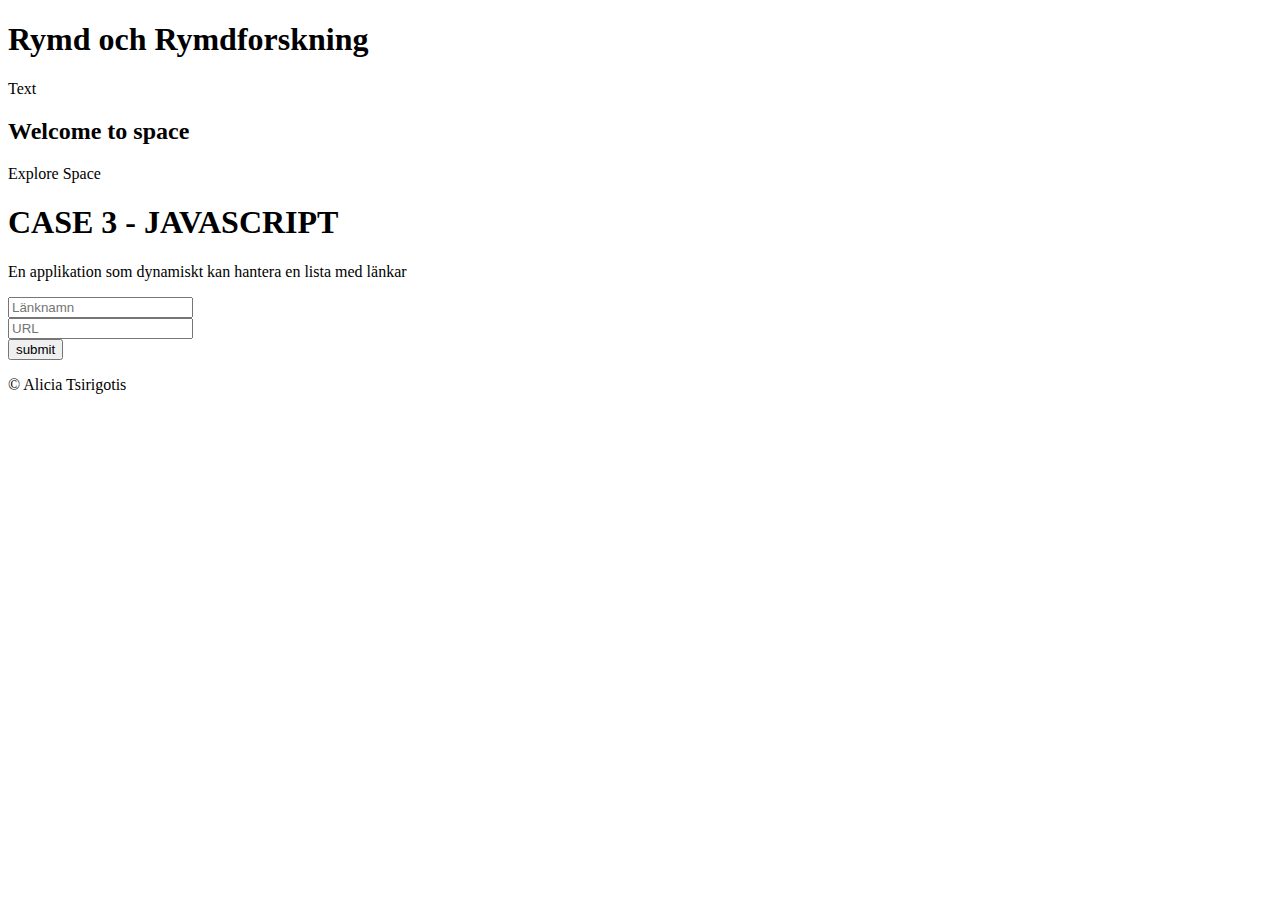
==== index.html @ 743dd8c3 "Added index-site" ====
<!DOCTYPE html>
<html lang="en">
<head>
    <meta charset="UTF-8">
    <meta name="viewport" content="width=device-width, initial-scale=1.0">

    <link rel="stylesheet" href="./styles/styles.css">
    
    <title>API-Visualisering</title>
</head>
<body>
    
    <header>
        <h1>Rymd och Rymdforskning</h1>
    </header>

    <nav>
        <p>Text</p>
    </nav>

    <section class="landing_section">
        <h2>Welcome to space</h2>
        <p>Explore Space</p>

    
        <div class="container">

            <h1>CASE 3 - JAVASCRIPT</h1>
            <p>En applikation som dynamiskt kan hantera en lista med länkar</p>

            <div class="form">
                <form action="" method="post">

                    <input type="text" name="text" id="name" placeholder="Länknamn" class="type_box"><br>
                    <input type="text" name="text" id="text" placeholder="URL" class="type_box" required><br>
                    <input type="submit" value="submit" class="button button-text">

                </form>
            </div>

        </div>


    
    </section>

    <footer>
        <p>&copy; Alicia Tsirigotis</p>
    </footer>

</body>
</html>
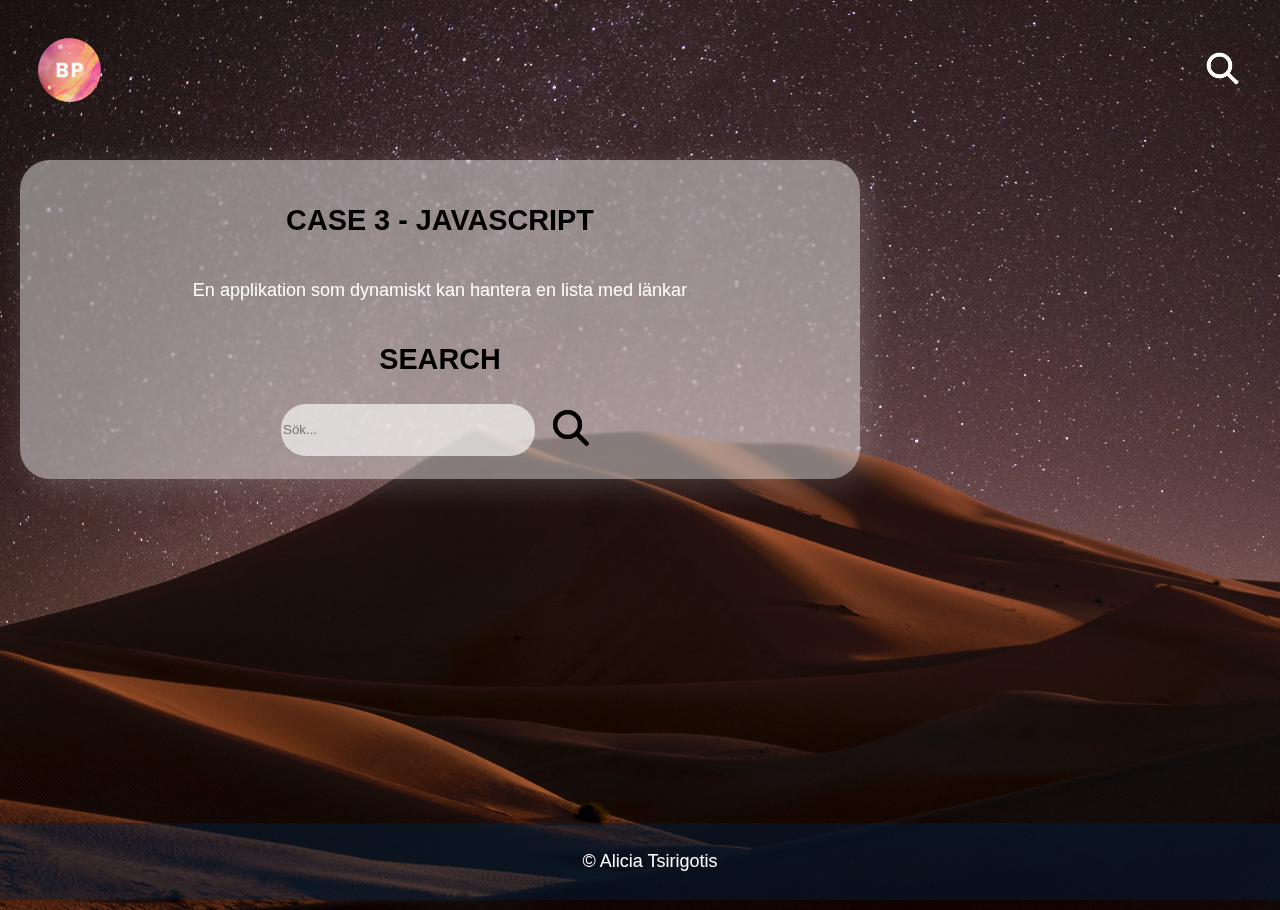
==== commit d3f97e9a: "New changes" ====
--- a/index.html
+++ b/index.html
@@ -1,52 +1,58 @@
 <!DOCTYPE html>
 <html lang="en">
+
 <head>
     <meta charset="UTF-8">
     <meta name="viewport" content="width=device-width, initial-scale=1.0">
 
     <link rel="stylesheet" href="./styles/styles.css">
-    
+
     <title>API-Visualisering</title>
 </head>
+
 <body>
+
+    <header>
+        <img src="/images/logo2.png" alt="Rymdtema Logo">
+
+        <nav>
+            <img src="/images/search_nav.png" alt="Sökikon" class="nav_search">
+        </nav>
     
-    <header>
-        <h1>Rymd och Rymdforskning</h1>
     </header>
 
-    <nav>
-        <p>Text</p>
-    </nav>
 
-    <section class="landing_section">
-        <h2>Welcome to space</h2>
-        <p>Explore Space</p>
 
-    
+
+    <main>
+
         <div class="container">
 
             <h1>CASE 3 - JAVASCRIPT</h1>
             <p>En applikation som dynamiskt kan hantera en lista med länkar</p>
 
-            <div class="form">
-                <form action="" method="post">
+  
 
-                    <input type="text" name="text" id="name" placeholder="Länknamn" class="type_box"><br>
-                    <input type="text" name="text" id="text" placeholder="URL" class="type_box" required><br>
-                    <input type="submit" value="submit" class="button button-text">
-
-                </form>
-            </div>
+            <h1>SEARCH</h1>
+            
+        <div class="search-container">
+            <input type="text" id="searchInput" placeholder="Sök...">
+            <button type="submit" id="searchButton">
+                <img src="/images/serach.png" alt="Sökikon">
+            </button>
+        </div>
 
         </div>
 
+    </main>
 
-    
-    </section>
+
+
 
     <footer>
         <p>&copy; Alicia Tsirigotis</p>
     </footer>
 
 </body>
+
 </html>--- a/styles/styles.css
+++ b/styles/styles.css
@@ -0,0 +1,205 @@
+body {
+    font-family: Arial, Helvetica, sans-serif;
+    margin: 0;
+    background-image: url('/images/space3.jpg');
+    background-size: cover;
+    width: 100vw;
+    height: 100vh;
+}
+
+
+
+
+
+/* HEADER */
+header {
+    display: flex;
+    justify-content: space-between;
+    align-items: center;
+    /* background-color: #001f3f; */
+
+    padding: 20px;
+    border-radius: 30px;
+    margin: 10px;
+}
+
+header h1 {
+    margin: 0;
+    /* Ta bort marginalen för h1-elementet */
+}
+
+header img {
+    max-width: 80px;
+    max-height: 80px;
+    margin-left: 0px;
+}
+
+.nav_search {
+    max-width: 35px;
+    max-height: 35px;
+    margin-left: 0px;
+}
+
+/* ---------- */
+
+
+
+
+/* -------- */
+nav {
+    /* background-color: #003366; */
+    color: #ffffff;
+    padding: 10px;
+}
+
+nav ul {
+    list-style: none;
+    margin: 0;
+    padding: 0;
+    text-align: center;
+}
+
+nav li {
+    display: inline;
+    margin-right: 20px;
+}
+
+nav a {
+    text-decoration: none;
+    color: #000000;
+    font-weight: bold;
+}
+
+
+/* ------ */
+
+main {
+    padding: 20px;
+}
+
+
+.container {
+    display: flex;
+    flex-direction: column;
+    align-items: center;
+    justify-content: center;
+    max-width: 800px;
+
+    margin-bottom: 10px;
+    padding: 20px;
+    /* Lägg till en inre utfyllnad för att ge utrymme mellan innehållet och kanten av containern */
+
+    border-radius: 30px;
+
+
+    background: #ffffff73;
+    box-shadow: 8px 8px 30px 0px rgba(255, 255, 255, 0.164);
+    backdrop-filter: blur(1px);
+}
+    /* ---------- */
+
+
+
+
+
+    /* ----------------- */
+    h1 {
+        text-align: center;
+        font-size: 1.8rem;
+        padding: 5px;
+    }
+
+    p {
+        font-size: 18px;
+        color: #ffffff;
+    }
+
+    /* ------ */
+
+
+
+    /* SEARCH */
+    .search-container {
+        display: flex;
+        align-items: center;
+    }
+
+    #searchInput {
+        margin-right: 8px;
+        border: none;
+        border-radius: 25px;
+        background-color: #ffffffa1;
+        height: 50px;
+        width: 250px;
+        position: relative;
+        /* Lägg till position relative för att rymma den absolut positionerade ikonen */
+    }
+
+    #searchButton {
+        padding: 8px;
+        background-color: #ffffff00;
+        border: none;
+        border-radius: 4px;
+        cursor: pointer;
+    }
+
+    #searchButton img {
+        width: 40px;
+        height: 40px;
+    }
+
+    #searchButton:hover {
+        background-color: #ffffff00;
+    }
+
+
+    /* ------------ */
+
+
+
+    footer {
+        background-color: #001f3f71;
+        color: #ffffff;
+        padding: 10px;
+        text-align: center;
+        position: fixed;
+        bottom: 0;
+        width: 100%;
+    }
+
+
+
+
+
+
+
+
+
+
+    /* INSTÄLLNINGAR FÖR GRID */
+    @media screen and (min-width: 400px) {
+        div.container {
+            grid-template-columns: repeat(1, 1fr);
+        }
+    }
+
+
+    @media screen and (min-width: 600px) {
+        div.container {
+            grid-template-columns: repeat(1, 1fr);
+        }
+    }
+
+
+    @media screen and (min-width: 800px) {
+        div.container {
+            grid-template-columns: repeat(2, 1fr);
+        }
+    }
+
+    /* stora skärmar - skapa en begrändas bredd, ex 1280 px */
+    @media screen and (min-width: 1280px) {
+        div.container {
+            width: 1280px;
+        }
+    }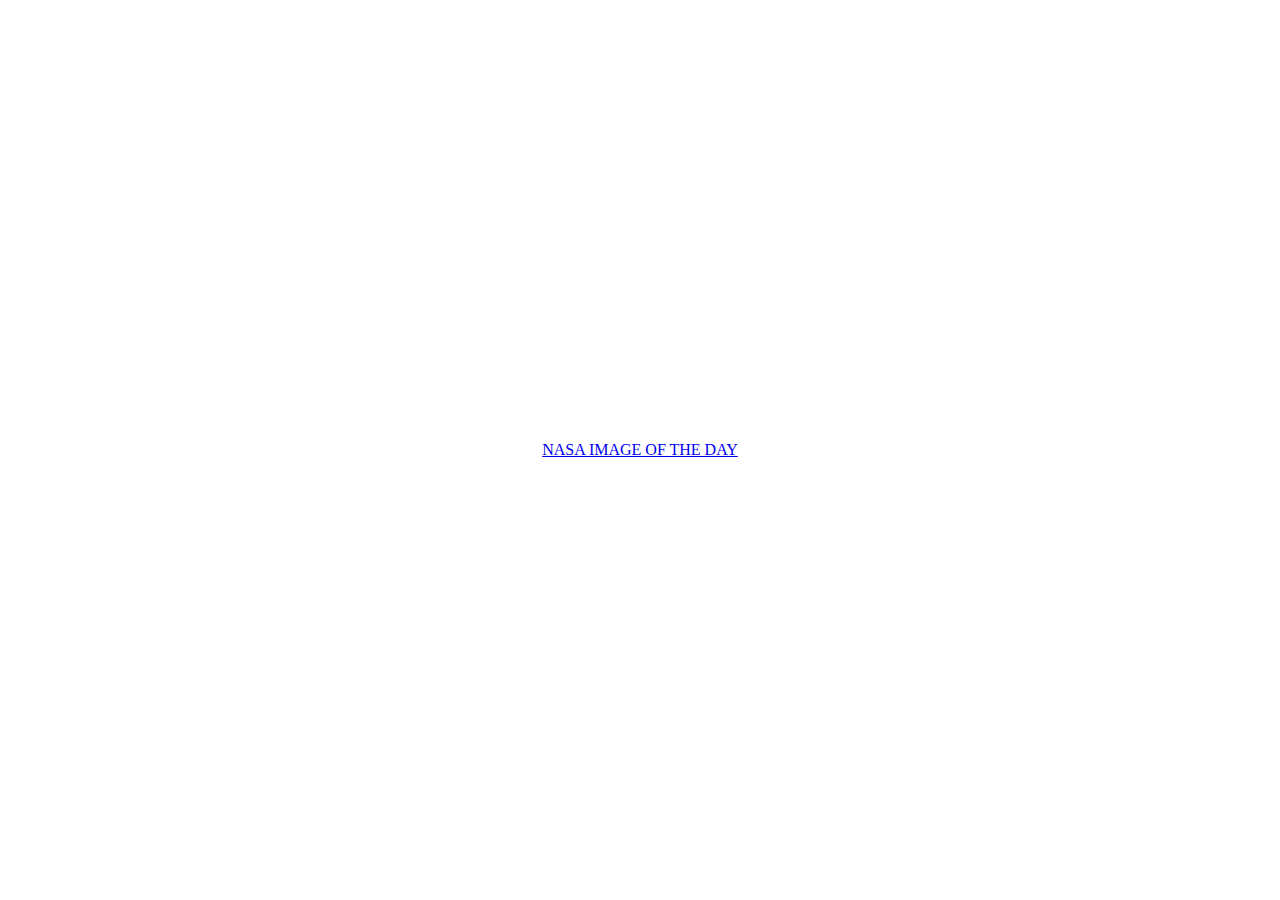
==== commit e2976e1a: "changes" ====
--- a/index.html
+++ b/index.html
@@ -5,53 +5,39 @@
     <meta charset="UTF-8">
     <meta name="viewport" content="width=device-width, initial-scale=1.0">
 
-    <link rel="stylesheet" href="./styles/styles.css">
+    <link rel="stylesheet" href="./styles/starter_styles.css">
 
     <title>API-Visualisering</title>
 </head>
 
-<body>
+<body class="starter">
 
-    <header>
-        <img src="/images/logo2.png" alt="Rymdtema Logo">
 
-        <nav>
-            <img src="/images/search_nav.png" alt="Sökikon" class="nav_search">
-        </nav>
-    
-    </header>
 
 
 
 
     <main>
 
-        <div class="container">
+        
 
-            <h1>CASE 3 - JAVASCRIPT</h1>
-            <p>En applikation som dynamiskt kan hantera en lista med länkar</p>
+        <div class="circle-container">
+            <div class="video-container">
+                <video autoplay muted loop id="myVideo">
+                    <source src="/video/video.mp4" type="video/mp4">
+                    Din webbläsare stöder inte video-taggen.
+                </video>
+            <div class="content">
+                <!-- Resten av din HTML-kod -->
+                <a href="index.html">NASA IMAGE OF THE DAY</a>
 
-  
-
-            <h1>SEARCH</h1>
-            
-        <div class="search-container">
-            <input type="text" id="searchInput" placeholder="Sök...">
-            <button type="submit" id="searchButton">
-                <img src="/images/serach.png" alt="Sökikon">
-            </button>
-        </div>
-
+            </div>
         </div>
 
     </main>
 
 
-
-
-    <footer>
-        <p>&copy; Alicia Tsirigotis</p>
-    </footer>
+    <script src="script.js"></script> <!-- Lägg till script.js -->
 
 </body>
 
--- a/styles/starter_styles.css
+++ b/styles/starter_styles.css
@@ -0,0 +1,59 @@
+body, html {
+    margin: 0;
+    padding: 0;
+    height: 100%;
+}
+
+header {
+    display: flex;
+    justify-content: center;
+    align-items: center;
+    background-color: #001f3f;
+    color: #ffffff;
+    padding: 20px;
+}
+
+.circle-container {
+    width: 350px; /* Justera bredden av cirkeln efter behov */
+    height: 350px; /* Justera höjden av cirkeln efter behov */
+    border-radius: 50%;
+    overflow: hidden;
+    position: absolute;
+    top: 50%;
+    left: 50%;
+    transform: translate(-50%, -50%);
+}
+
+.video-container {
+    position: absolute;
+    top: 0;
+    bottom: 0;
+    left: 0;
+    right: 0;
+    width: 100%;
+    height: 100%;
+    overflow: hidden;
+}
+
+#myVideo {
+    min-width: 100%;
+    min-height: 100%;
+}
+
+.content {
+    position: absolute;
+    top: 50%;
+    left: 50%;
+    transform: translate(-50%, -50%);
+    text-align: center;
+    color: #ffffff;
+    z-index: 1;
+}
+
+    /* stora skärmar - skapa en begrändas bredd, ex 1280 px */
+    @media screen and (min-width: 1280px) {
+        .circle-container {
+            width: 800px;
+            height: 800px;
+        }
+    }
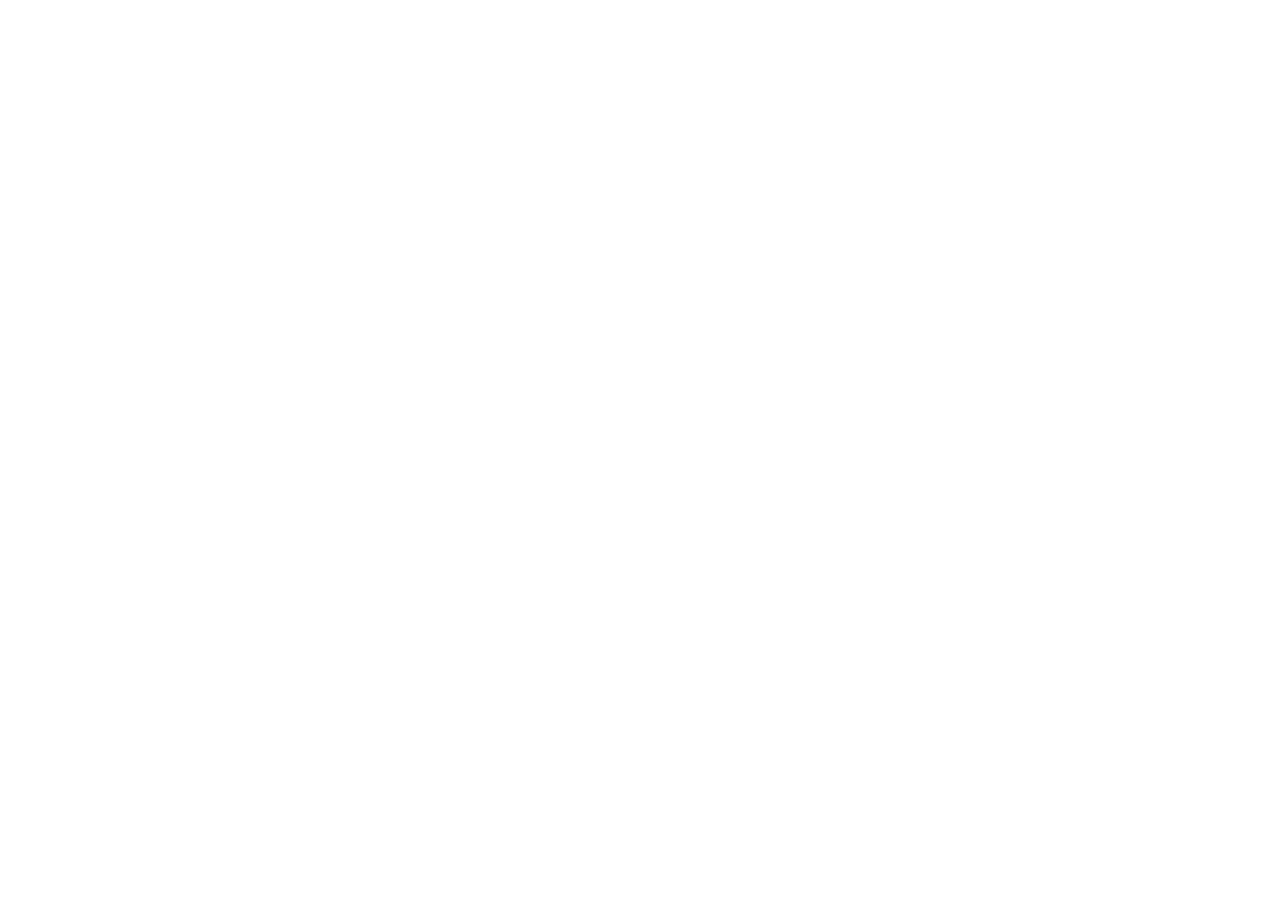
==== commit 84ff6dec: "New changes to design on index-site" ====
--- a/index.html
+++ b/index.html
@@ -4,6 +4,10 @@
 <head>
     <meta charset="UTF-8">
     <meta name="viewport" content="width=device-width, initial-scale=1.0">
+
+    <link rel="preconnect" href="https://fonts.googleapis.com">
+    <link rel="preconnect" href="https://fonts.gstatic.com" crossorigin>
+    <link href="https://fonts.googleapis.com/css2?family=Poppins:wght@300;900&display=swap" rel="stylesheet">
 
     <link rel="stylesheet" href="./styles/starter_styles.css">
 
@@ -13,25 +17,19 @@
 <body class="starter">
 
 
-
+    <video autoplay loop muted>
+        <source src="./video/mars.mp4" type="video/mp4">
+        <!-- Lägg till fler källor för olika webbläsare -->
+        Din webbläsare stöder inte video-taggen.
+    </video>
 
 
 
     <main>
 
-        
-
-        <div class="circle-container">
-            <div class="video-container">
-                <video autoplay muted loop id="myVideo">
-                    <source src="/video/video.mp4" type="video/mp4">
-                    Din webbläsare stöder inte video-taggen.
-                </video>
-            <div class="content">
-                <!-- Resten av din HTML-kod -->
-                <a href="index.html">NASA IMAGE OF THE DAY</a>
-
-            </div>
+        <div class="front_text">
+            <h1>MARS ROVER PHOTOS</h1>
+            <a href="start_page.html" class="button">TAKE ME THERE</a>
         </div>
 
     </main>
--- a/styles/starter_styles.css
+++ b/styles/starter_styles.css
@@ -1,7 +1,11 @@
-body, html {
+body,
+html {
     margin: 0;
     padding: 0;
-    height: 100%;
+    overflow: hidden;
+    display: flex;
+    flex-direction: column;
+    min-height: 100vh;
 }
 
 header {
@@ -13,47 +17,71 @@
     padding: 20px;
 }
 
-.circle-container {
-    width: 350px; /* Justera bredden av cirkeln efter behov */
-    height: 350px; /* Justera höjden av cirkeln efter behov */
-    border-radius: 50%;
-    overflow: hidden;
-    position: absolute;
+
+
+video {
+    position: fixed;
     top: 50%;
     left: 50%;
-    transform: translate(-50%, -50%);
+    min-width: 100%;
+    min-height: 100%;
+    width: auto;
+    height: auto;
+    transform: translateX(-50%) translateY(-50%);
+    z-index: -1;
+    /* Lägger videon bakom andra element */
+
 }
 
-.video-container {
-    position: absolute;
-    top: 0;
-    bottom: 0;
-    left: 0;
-    right: 0;
-    width: 100%;
-    height: 100%;
-    overflow: hidden;
+
+
+/* KNAPP */
+.button {
+    background-color: #ffffff27;
+    border: 0.5px solid white;
+    color: white;
+    padding: 15px 35px;
+    text-align: center;
+    text-decoration: none;
+    display: inline-block;
+    margin: -20px 2px;
+    cursor: pointer;
 }
 
-#myVideo {
-    min-width: 100%;
-    min-height: 100%;
+.button:hover {
+    background-color: #ffffff73; /* Bakgrundsfärg ändras vid hover */
+}
+/* ------------------------ */
+
+
+
+
+
+/* Container för framsida-text */
+.front_text {
+    padding: 20px;
+    margin-top: -30px;
+    /* 420 om det ska vara längst ner */
 }
 
-.content {
-    position: absolute;
-    top: 50%;
-    left: 50%;
-    transform: translate(-50%, -50%);
-    text-align: center;
-    color: #ffffff;
-    z-index: 1;
+
+
+
+h1 {
+    font-family: 'Poppins', sans-serif;
+    color: white;
+    font-size: 3rem;
+    font-weight: 900;
+    line-height: 0.9;
 }
 
-    /* stora skärmar - skapa en begrändas bredd, ex 1280 px */
-    @media screen and (min-width: 1280px) {
-        .circle-container {
-            width: 800px;
-            height: 800px;
-        }
-    }
+a:link,
+a:visited,
+a:hover,
+a:active {
+    font-family: 'Poppins', sans-serif;
+    color: white;
+    font-size: 1rem;
+    font-weight: 300;
+    text-decoration: none;
+}